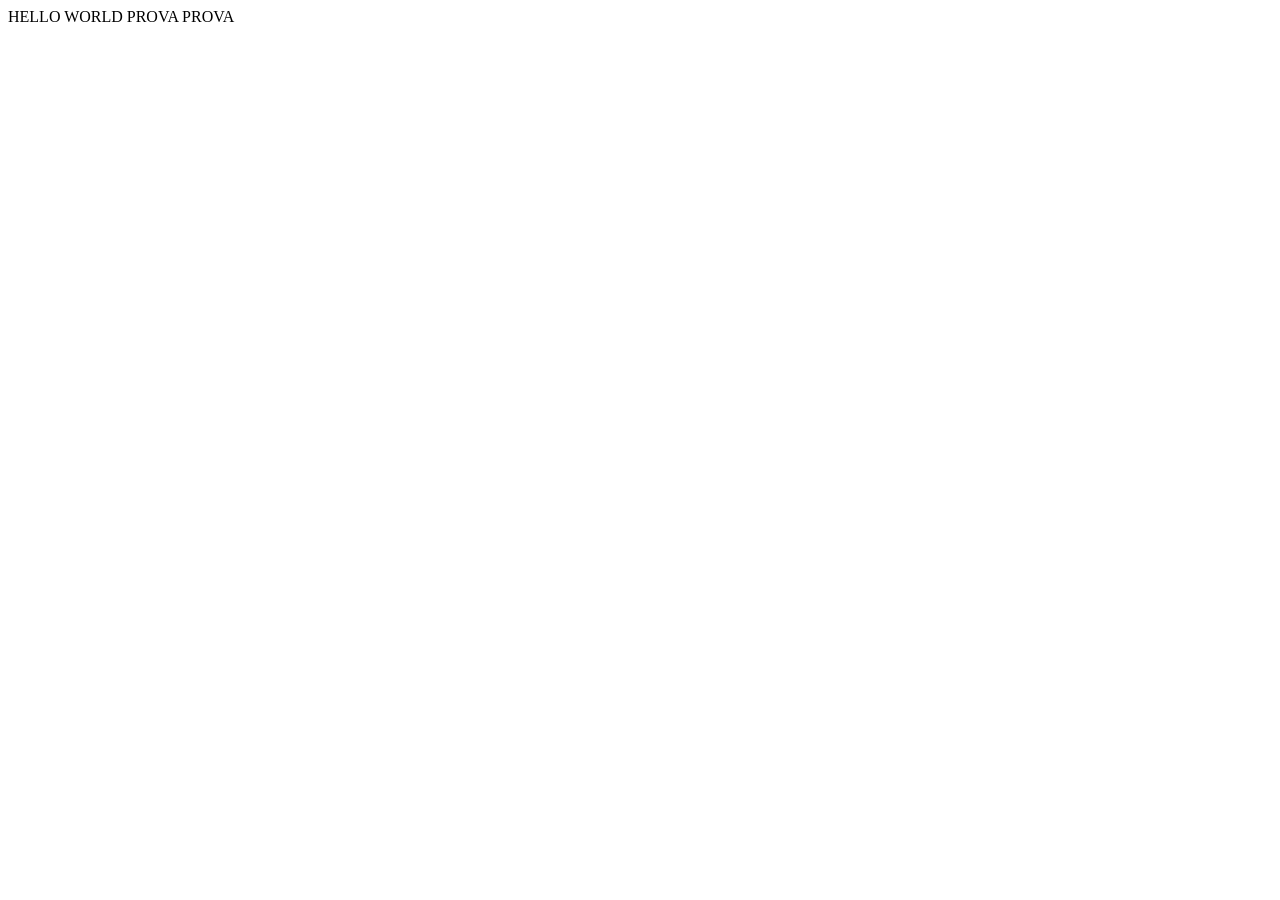
==== src/main/resources/templates/movies/index.html @ 759ca49a "add category controller, th:fragments for header, styles, scripts" ====
<!DOCTYPE html>
<html lang="en">
<head>
    <th:block th:replace="~{fragments/styles :: styles}"></th:block>
    <title>Document</title>
</head>
<body class="bg-dark">
    <th:block th:replace="~{fragments/header :: header}"></th:block>
    <div>HELLO WORLD PROVA PROVA </div>
</body>
</html>
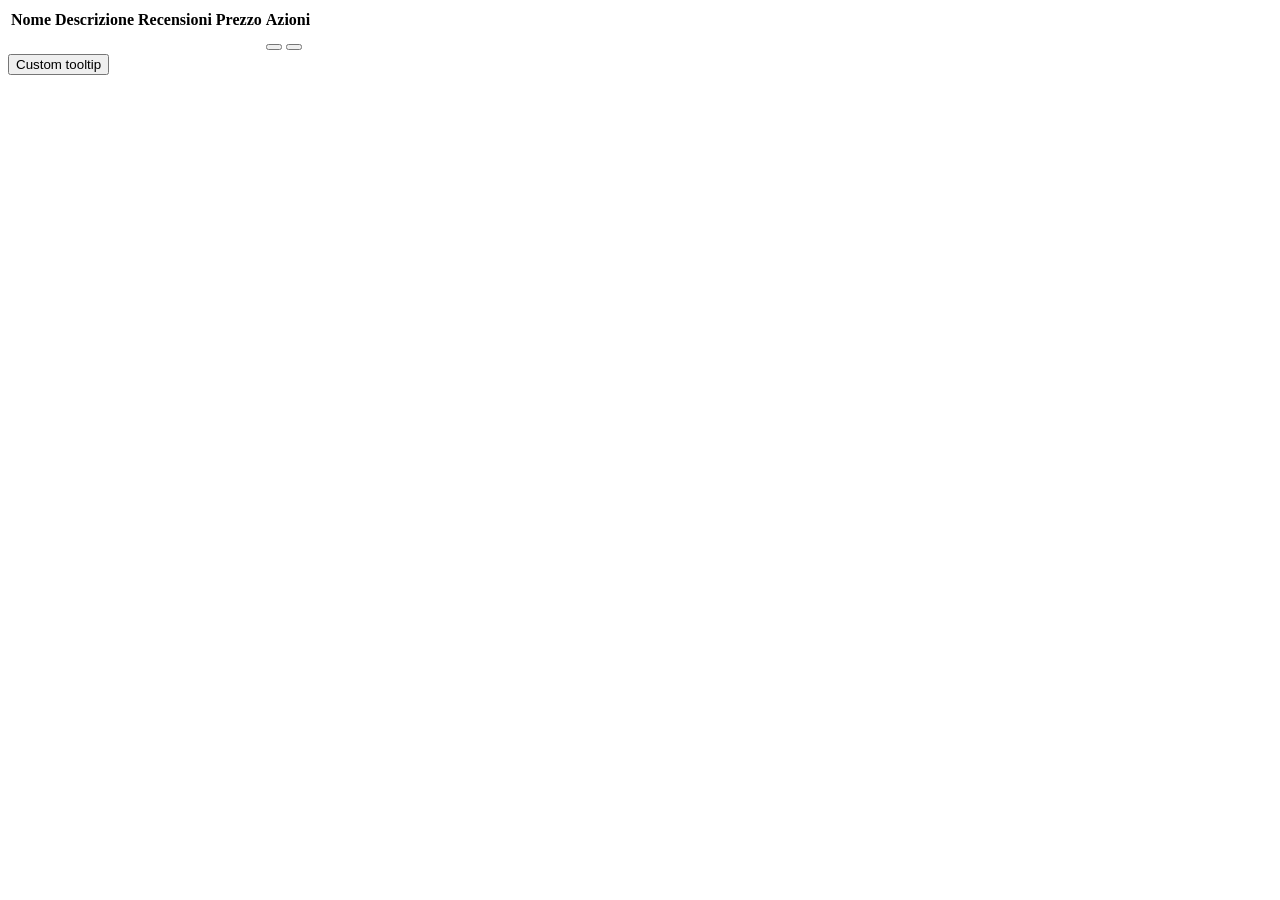
==== commit 21854d2d: "completed bsic idea for /movies, add endpoints for /movies and /categories, structure + css + entiti" ====
--- a/src/main/resources/templates/movies/index.html
+++ b/src/main/resources/templates/movies/index.html
@@ -1,11 +1,51 @@
 <!DOCTYPE html>
 <html lang="en">
+
 <head>
     <th:block th:replace="~{fragments/styles :: styles}"></th:block>
     <title>Document</title>
 </head>
-<body class="bg-dark">
+
+<body class="">
     <th:block th:replace="~{fragments/header :: header}"></th:block>
-    <div>HELLO WORLD PROVA PROVA </div>
+    <main class="ps-2 bg-dark w-75 ms-auto vh-100">
+
+        <table class="table table-striped">
+            <thead class="table-dark">
+                <tr>
+                    <th>Nome</th>
+                    <th>Descrizione</th>
+                    <th>Recensioni</th>
+                    <th>Prezzo</th>
+                    <th>Azioni</th>
+                </tr>
+            </thead>
+            <tbody>
+                <tr th:each="movie : ${movies}">
+                    <td>
+                        <a href="" th:text="${movie.title}"></a>
+                    </td>
+                    <td th:text="${movie.description}"></td>
+                    <td th:text="${movie.rating}"></td>
+                    <td th:text="${movie.price}"></td>
+                    <td>
+                        <button type="button" class="fa fa-edit btn btn-outline-dark w-auto mx-0"
+                            data-bs-toggle="tooltip" data-bs-placement="top" data-bs-custom-class="custom-tooltip"
+                            data-bs-title="Modifica"></button>
+                        <button class="fa fa-trash btn btn-outline-danger w-auto mx-0" data-bs-toggle="tooltip"
+                            data-bs-custom-class="custom-tooltip" data-bs-title="Elimina"></button>
+                    </td>
+                </tr>
+
+            </tbody>
+        </table>
+        <button type="button" class="btn btn-secondary" data-bs-toggle="tooltip" data-bs-placement="top"
+            data-bs-custom-class="custom-tooltip" data-bs-title="This top tooltip is themed via CSS variables.">
+            Custom tooltip
+        </button>
+
+    </main>
+    <th:block th:replace="~{fragments/scripts :: scripts}"></th:block>
 </body>
+
 </html>
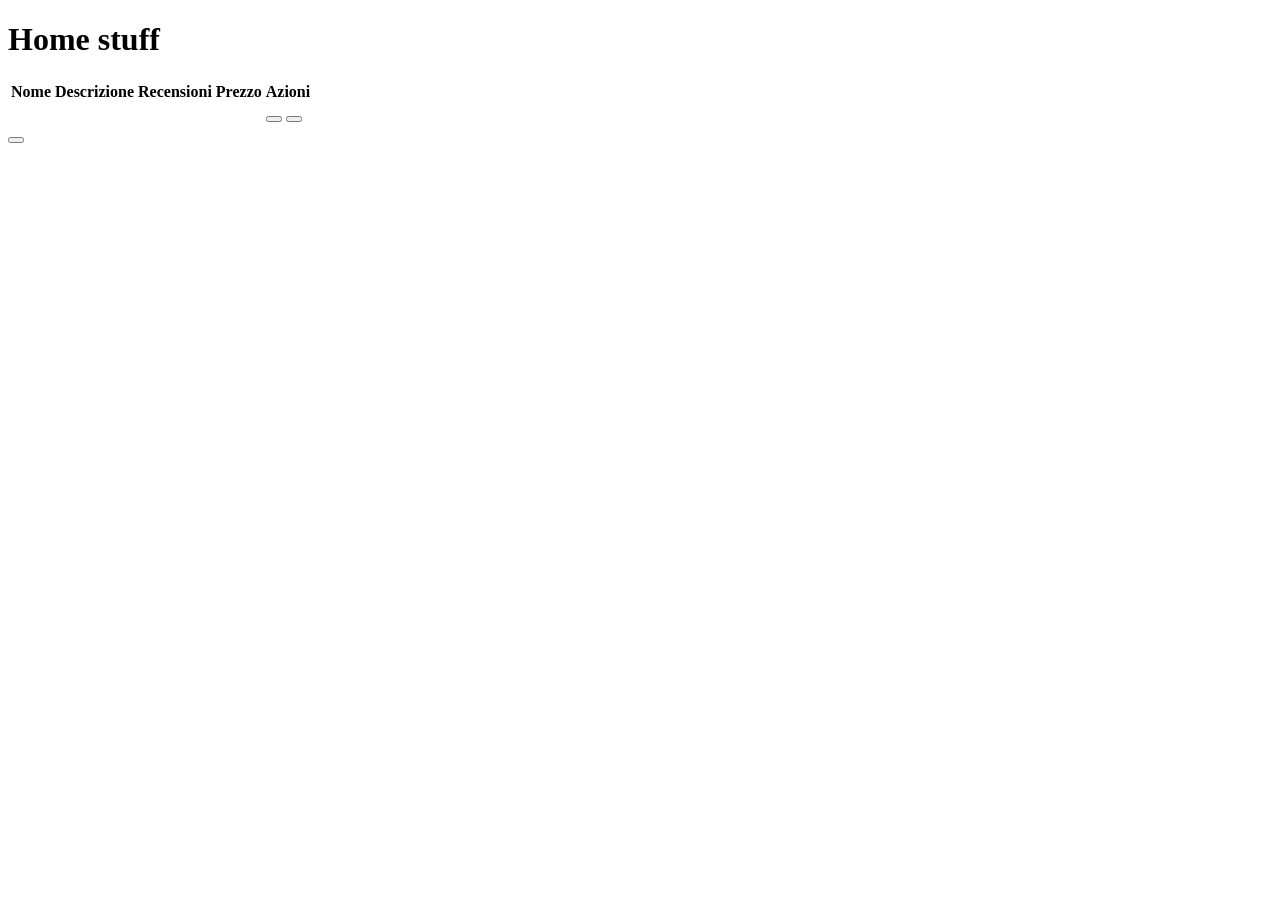
==== commit 307c43fb: "Add category everything, connect category to movie with NtoN and make sure everything works" ====
--- a/src/main/resources/templates/movies/index.html
+++ b/src/main/resources/templates/movies/index.html
@@ -9,6 +9,7 @@
 <body class="">
     <th:block th:replace="~{fragments/header :: header}"></th:block>
     <main class="ps-2 bg-dark w-75 ms-auto vh-100">
+        <h1 class="text-light fw-light">Home stuff</h1>
 
         <table class="table table-striped">
             <thead class="table-dark">
@@ -39,11 +40,9 @@
 
             </tbody>
         </table>
-        <button type="button" class="btn btn-secondary" data-bs-toggle="tooltip" data-bs-placement="top"
-            data-bs-custom-class="custom-tooltip" data-bs-title="This top tooltip is themed via CSS variables.">
-            Custom tooltip
-        </button>
-
+        <div class="position-fixed m-4 end-0 bottom-0 ">
+            <form th:action="@{'/movies/create'}"><button type="submit" class="btn btn-outline-light bg-primary fa fa-plus border-0 fs-1 p-2 py-1" data-bs-toggle="tooltip" data-bs-custom-class="custom-tooltip" data-bs-title="Aggiungi Film"></button></form>
+        </div>
     </main>
     <th:block th:replace="~{fragments/scripts :: scripts}"></th:block>
 </body>
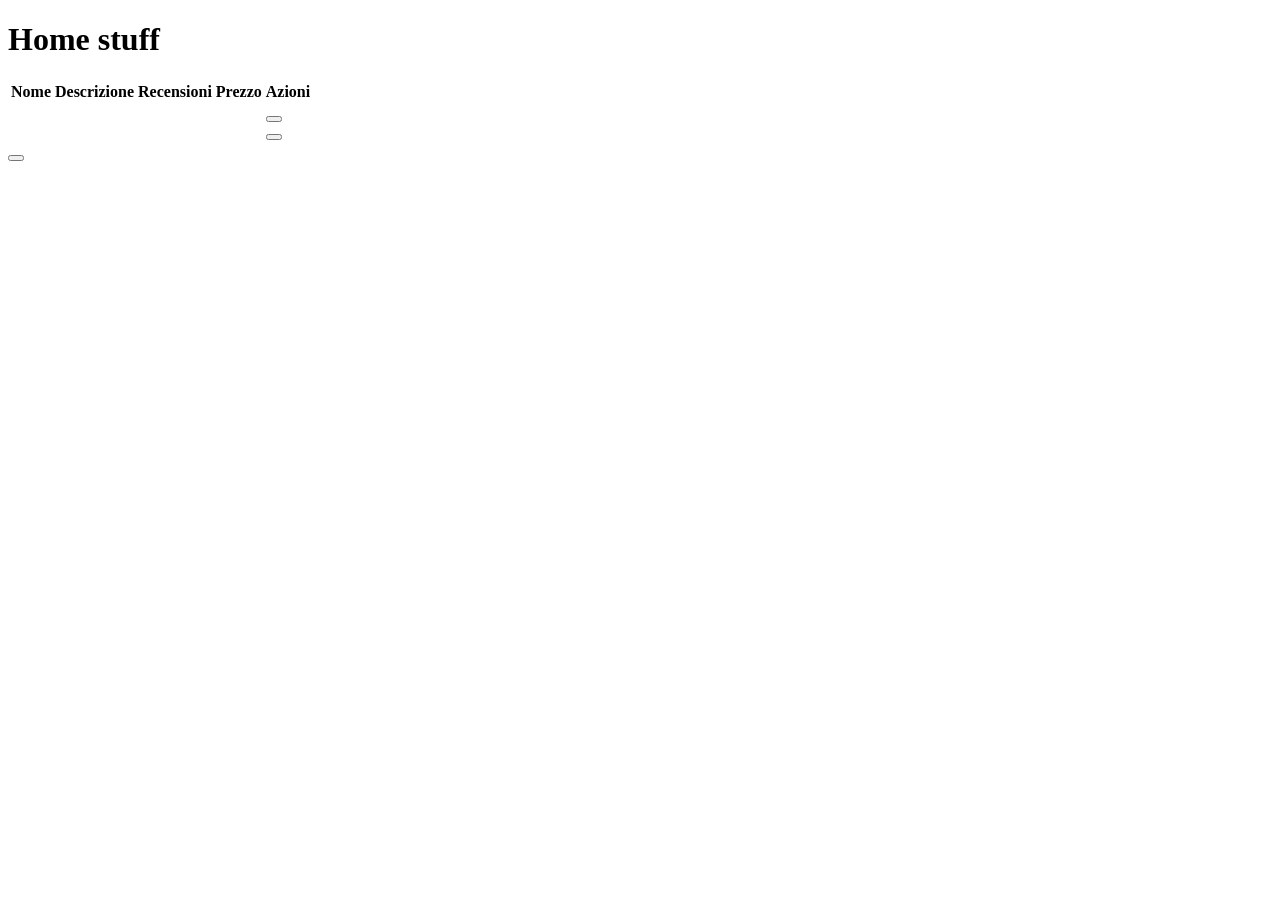
==== commit 227baa75: "Add movies, categories all crud operations" ====
--- a/src/main/resources/templates/movies/index.html
+++ b/src/main/resources/templates/movies/index.html
@@ -30,11 +30,16 @@
                     <td th:text="${movie.rating}"></td>
                     <td th:text="${movie.price}"></td>
                     <td>
-                        <button type="button" class="fa fa-edit btn btn-outline-dark w-auto mx-0"
-                            data-bs-toggle="tooltip" data-bs-placement="top" data-bs-custom-class="custom-tooltip"
-                            data-bs-title="Modifica"></button>
-                        <button class="fa fa-trash btn btn-outline-danger w-auto mx-0" data-bs-toggle="tooltip"
-                            data-bs-custom-class="custom-tooltip" data-bs-title="Elimina"></button>
+                        <form class="d-inline" th:action="@{'movies/' + ${movie.id} + '/update'}">
+                            <button type="submit" class="fa fa-edit btn btn-outline-dark w-auto mx-0"
+                                data-bs-toggle="tooltip" data-bs-placement="top" data-bs-custom-class="custom-tooltip"
+                                data-bs-title="Modifica"></button>
+                        </form>
+                        <form class="d-inline" th:action="@{'/movies/' + ${movie.id} + '/delete'}" method="POST">
+                            <input type="hidden" name="_method" value="DELETE">
+                            <button type="submit" class="fa fa-trash btn btn-outline-danger w-auto mx-0" data-bs-toggle="tooltip"
+                                data-bs-custom-class="custom-tooltip" data-bs-title="Elimina"></button>
+                        </form>
                     </td>
                 </tr>
 
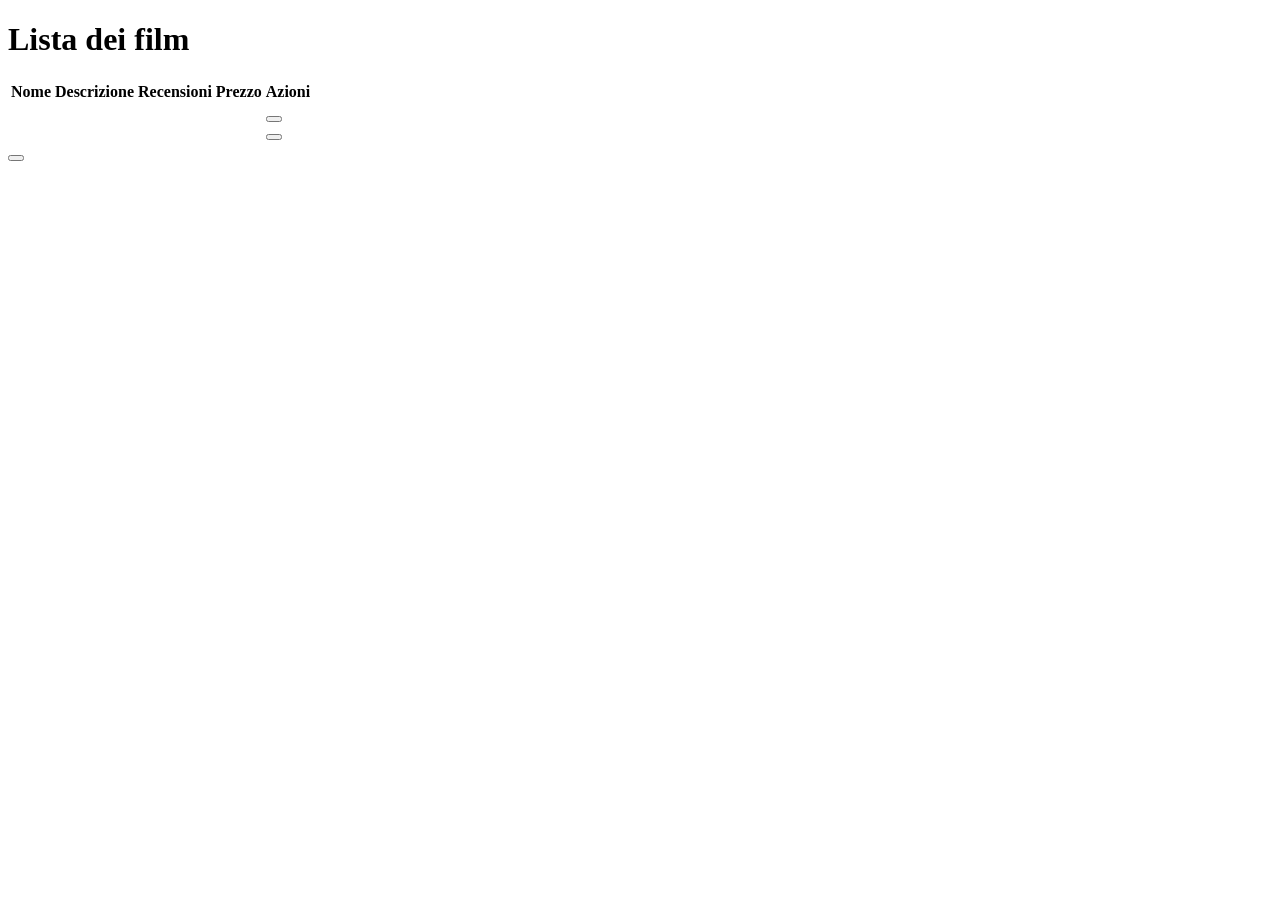
==== commit 42daca65: "Complete CRUD logic for both movie and category, style everything" ====
--- a/src/main/resources/templates/movies/index.html
+++ b/src/main/resources/templates/movies/index.html
@@ -8,8 +8,8 @@
 
 <body class="">
     <th:block th:replace="~{fragments/header :: header}"></th:block>
-    <main class="ps-2 bg-dark w-75 ms-auto vh-100">
-        <h1 class="text-light fw-light">Home stuff</h1>
+    <main class="bg-dark w-75 ms-auto vh-100 p-5">
+        <h1 class="text-light fw-light">Lista dei film</h1>
 
         <table class="table table-striped">
             <thead class="table-dark">
